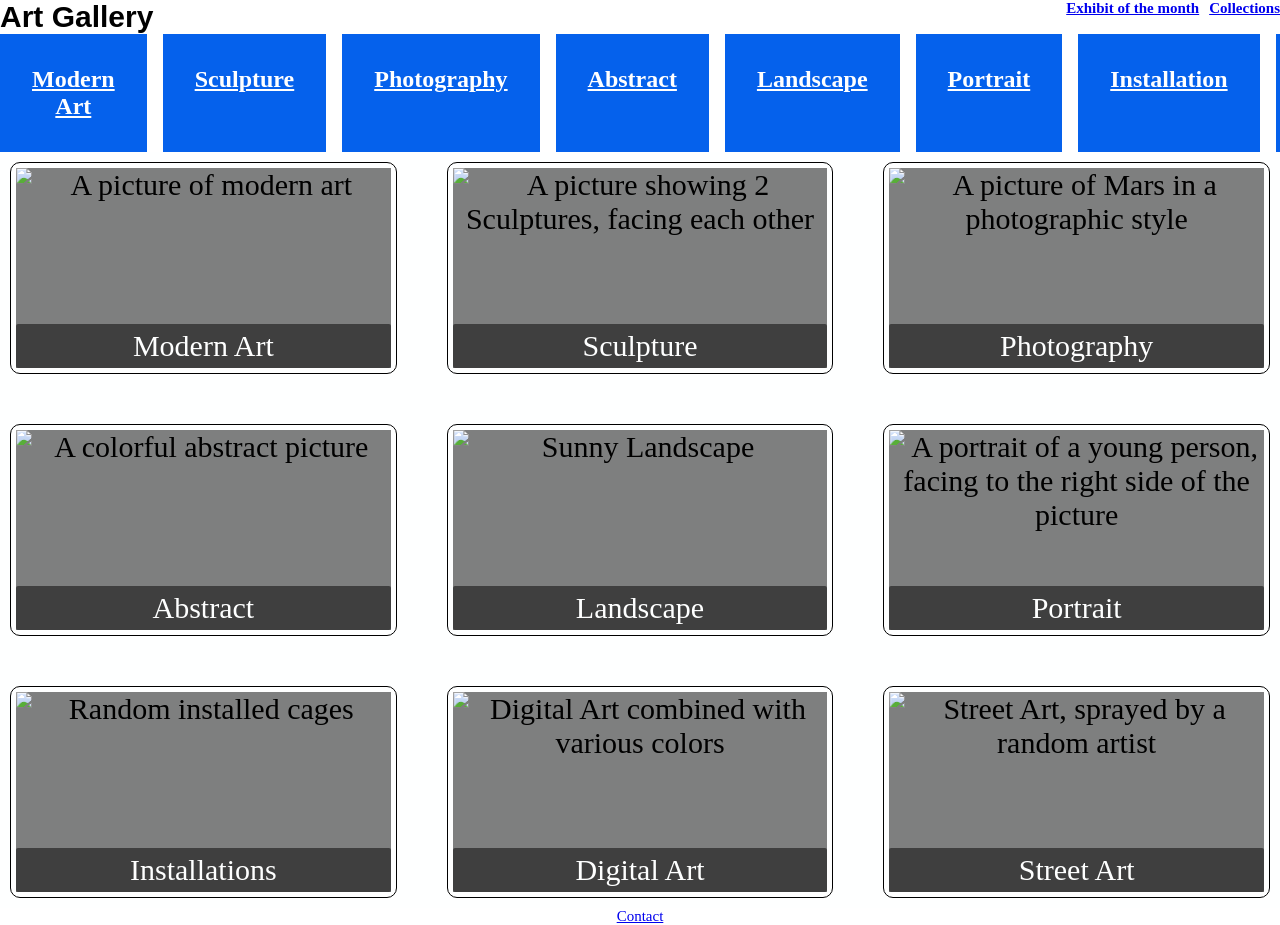
==== index.html @ 3a77060f "Update: Forgot # on the street-art" ====
<!doctype html>
<html lang="en">
  <head>
    <meta charset="UTF-8" />
    <meta name="viewport" content="width=device-width, initial-scale=1.0" />
    <title>Atelier Gallery</title>
    <link rel="stylesheet" href="style.css" />
  </head>
  <body>
    <!-- Header -->
    <header>
      <nav class="top-nav">
        <h1>Art Gallery</h1>
        <h2><a href="#">Exhibit of the month</a></h2>
        <h2><a href="#">Collections</a></h2>
      </nav>
    </header>
    <!-- Main & Container -->

    <!-- Box selection related to the main container -->
    <nav class="category-nav">
      <div class="boxsize">
        <a class="box" href="#modern-art">Modern Art </a>
        <a class="box" href="#sculpture">Sculpture</a>
        <a class="box" href="#photography">Photography</a>
        <a class="box" href="#abstract">Abstract</a>
        <a class="box" href="#landscape">Landscape</a>
        <a class="box" href="#portrait">Portrait</a>
        <a class="box" href="#installations">Installation</a>
        <a class="box" href="#digital-art">Digital Art </a>
        <a class="box" href="#street-art">Street Art</a>
      </div>
    </nav>
    <!--Modern Art Section Card -->
    <main class="container">
      <div class="card">
        <figure class="modern-art">
          <img
            src="https://images.pexels.com/photos/9120650/pexels-photo-9120650.jpeg"
            alt="A picture of modern art"
          />
          <figcaption>Modern Art</figcaption>
        </figure>
      </div>
      <!-- End -->

      <!-- Sculpture Section Card -->
      <div class="card">
        <figure class="sculptures">
          <img
            src="https://images.pexels.com/photos/12098660/pexels-photo-12098660.jpeg"
            alt="A picture showing 2 Sculptures, facing each other"
          />
          <figcaption>Sculpture</figcaption>
        </figure>
      </div>
      <!--Photography Section Card -->
      <div class="card">
        <figure class="photography">
          <img
            src="https://images.pexels.com/photos/20337611/pexels-photo-20337611.jpeg"
            alt="A picture of Mars in a photographic style"
          />
          <figcaption>Photography</figcaption>
        </figure>
      </div>
      <!-- Abstract Section Card -->
      <div class="card">
        <figure class="abstract">
          <img
            src="https://images.pexels.com/photos/30903758/pexels-photo-30903758.jpeg"
            alt="A colorful abstract picture"
          />
          <figcaption>Abstract</figcaption>
        </figure>
      </div>
      <!-- Landscape Section Card -->
      <div class="card">
        <figure class="landscape">
          <img
            src="https://images.pexels.com/photos/29749221/pexels-photo-29749221.jpeg"
            alt="Sunny Landscape"
          />
          <figcaption>Landscape</figcaption>
        </figure>
      </div>
      <!-- Portraits Section Card -->
      <div class="card">
        <figure class="portraits">
          <img
            src="https://images.pexels.com/photos/5021754/pexels-photo-5021754.jpeg"
            alt="A portrait of a young person, facing to the right side of the picture"
          />
          <figcaption>Portrait</figcaption>
        </figure>
      </div>
      <!-- Installations Section Card -->
      <div class="card">
        <figure class="installations">
          <img
            src="https://images.pexels.com/photos/8495982/pexels-photo-8495982.jpeg"
            alt="Random installed cages"
          />
          <figcaption>Installations</figcaption>
        </figure>
      </div>
      <!-- Digital Art Section Card -->
      <div class="card">
        <figure class="digital-art">
          <img
            src="https://images.pexels.com/photos/6252340/pexels-photo-6252340.jpeg"
            alt="Digital Art combined with various colors"
          />
          <figcaption>Digital Art</figcaption>
        </figure>
      </div>
      <!-- Street Art Section Card -->
      <div class="card">
        <figure class="street-art">
          <img
            src="https://images.pexels.com/photos/13837360/pexels-photo-13837360.jpeg"
            alt="Street Art, sprayed by a random artist"
          />
          <figcaption>Street Art</figcaption>
        </figure>
      </div>
    </main>
    <!-- End of Main & End of Containers-->

    <!-- Footer -->
    <footer>
      <a href="https://www.codefactory.wien/kontakt">Contact</a>
    </footer>
    <!-- Footer end-->
  </body>
</html>
---- style.css ----
/* Every HTML Element */ 
* {
    margin: 0;
    padding: 0;
    box-sizing: border-box;
}
.top-nav { 
    width: 100%;
    height: 100%;
    font-size: 10px; 
    text-align: right;
    gap: 10px;
    display: flex;
    flex-direction: row;
}

h1 {
    font-family: Arial, Helvetica, sans-serif;
    margin-right: auto;
    font-size: 30px;
    text-align: left;
}

.boxsize {
    display: grid;
    gap: 1rem;
    grid-template-columns: repeat(9, 1fr);
}

.box {
    background-color:#0561ec;
    color: white;
    padding: 2rem;
    text-align: center;
    font-weight: bold;
    font-size: 1.5rem;
}


/* Container */ 
.container {
display: grid; 
grid-template-columns: repeat(3,1fr);
gap: 50px;
background-color:#feffff;
padding: 10px;
}

/* Cards in general */
.card {
    min-width: 0;
    background-color:#feffff;
    border: 1px solid black;
    border-radius: 10px;
    padding: 5px;
    font-size: 30px;
    text-align: center;
}

/* Image Structure */
.card img {
    display: block; 
    width: 100%; 
    height: 200px;
    object-fit: cover;
}

/* Each "figure" is the positioning reference for its caption */ 

figure {
    margin: 0; 
    min-width: 0;
    background: rgb(0, 0, 0);
    background: rgba(0, 0, 0, 0.5);
    position: relative; 
}

/* Here the caption places over the bottom of the image, with a transparent dark background */ 
figcaption {
    position: absolute;
    left: 0;
    bottom: 0;
    background: rgb(0, 0, 0);
    background: rgba(0, 0, 0, 0.5);
    color:#feffff;
    border-radius: 2px;
    width: 100%;
    padding: 5px;
}
/* End of image captions */ 

/* Media queries */


/* Tablet // 768 x 1200 */ 
@media (max-width: 768px) {
    .container {
        display: grid;
        grid-template-columns: repeat(2, 1fr);
        gap: 20px;
    }
}

/* Mobile // 480 x 480 */ 
@media (max-width: 480px) {
    .container {
        grid-template-columns: 1fr;
        gap: 10px;
    }
}

/* Footer */ 
footer {
text-align: center;
color: #0561ec;
font-size: 15px;
}
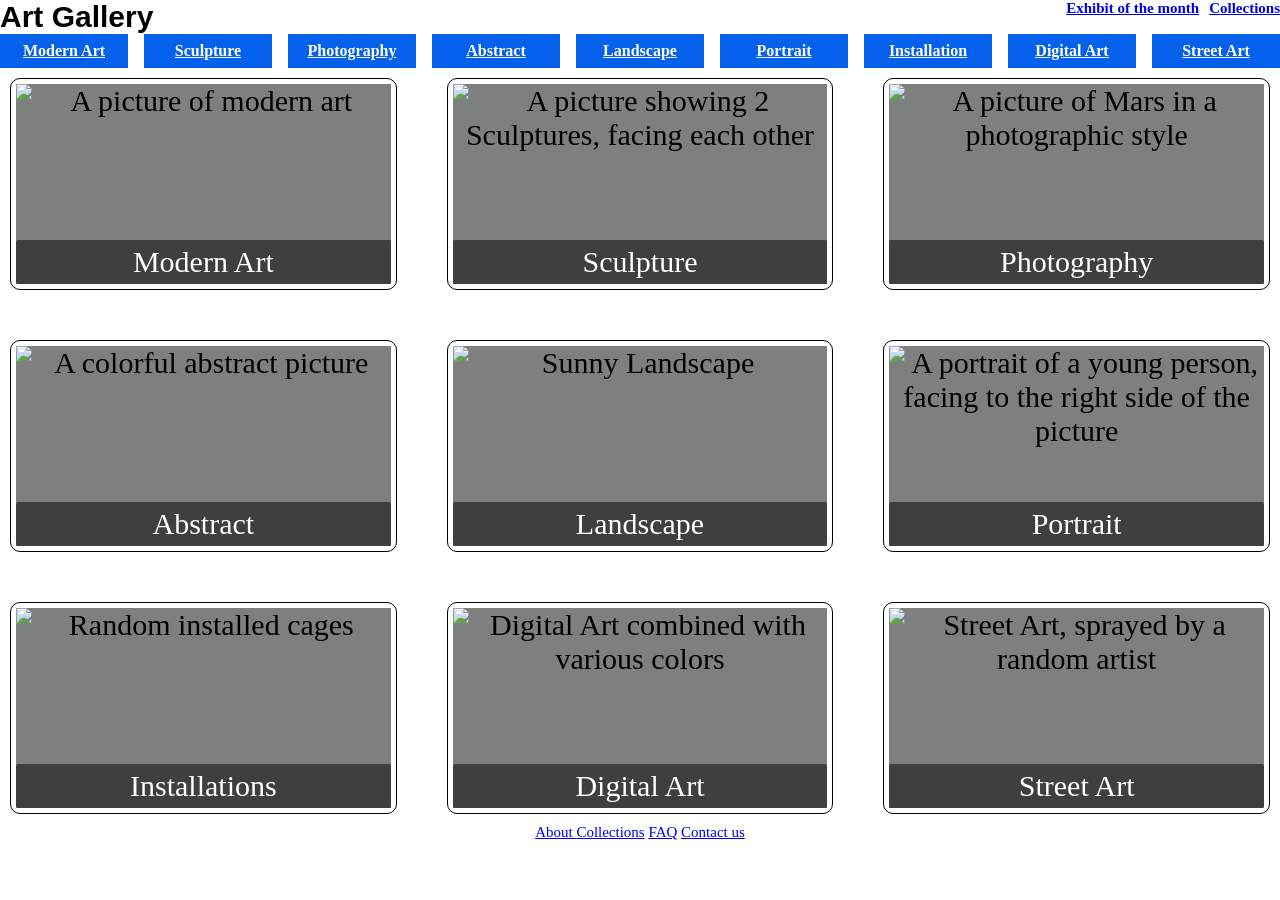
==== commit 941e6456: "about.html: -Renamed the title to About exhibition.html: -Renamed the title and added some structure" ====
--- a/index.html
+++ b/index.html
@@ -11,8 +11,8 @@
     <header>
       <nav class="top-nav">
         <h1>Art Gallery</h1>
-        <h2><a href="#">Exhibit of the month</a></h2>
-        <h2><a href="#">Collections</a></h2>
+        <h2><a href="exhibition.html">Exhibit of the month</a></h2>
+        <h2><a href="index.html">Collections</a></h2>
       </nav>
     </header>
     <!-- Main & Container -->
@@ -34,7 +34,7 @@
     <!--Modern Art Section Card -->
     <main class="container">
       <div class="card">
-        <figure class="modern-art">
+        <figure class="modern-art" id="modern-art">
           <img
             src="https://images.pexels.com/photos/9120650/pexels-photo-9120650.jpeg"
             alt="A picture of modern art"
@@ -46,7 +46,7 @@
 
       <!-- Sculpture Section Card -->
       <div class="card">
-        <figure class="sculptures">
+        <figure class="sculptures" id="sculpture">
           <img
             src="https://images.pexels.com/photos/12098660/pexels-photo-12098660.jpeg"
             alt="A picture showing 2 Sculptures, facing each other"
@@ -56,7 +56,7 @@
       </div>
       <!--Photography Section Card -->
       <div class="card">
-        <figure class="photography">
+        <figure class="photography" id="photography">
           <img
             src="https://images.pexels.com/photos/20337611/pexels-photo-20337611.jpeg"
             alt="A picture of Mars in a photographic style"
@@ -66,7 +66,7 @@
       </div>
       <!-- Abstract Section Card -->
       <div class="card">
-        <figure class="abstract">
+        <figure class="abstract" id="abstract">
           <img
             src="https://images.pexels.com/photos/30903758/pexels-photo-30903758.jpeg"
             alt="A colorful abstract picture"
@@ -76,7 +76,7 @@
       </div>
       <!-- Landscape Section Card -->
       <div class="card">
-        <figure class="landscape">
+        <figure class="landscape" id="landscape">
           <img
             src="https://images.pexels.com/photos/29749221/pexels-photo-29749221.jpeg"
             alt="Sunny Landscape"
@@ -86,7 +86,7 @@
       </div>
       <!-- Portraits Section Card -->
       <div class="card">
-        <figure class="portraits">
+        <figure class="portraits" id="portrait">
           <img
             src="https://images.pexels.com/photos/5021754/pexels-photo-5021754.jpeg"
             alt="A portrait of a young person, facing to the right side of the picture"
@@ -96,7 +96,7 @@
       </div>
       <!-- Installations Section Card -->
       <div class="card">
-        <figure class="installations">
+        <figure class="installations" id="installations">
           <img
             src="https://images.pexels.com/photos/8495982/pexels-photo-8495982.jpeg"
             alt="Random installed cages"
@@ -106,7 +106,7 @@
       </div>
       <!-- Digital Art Section Card -->
       <div class="card">
-        <figure class="digital-art">
+        <figure class="digital-art" id="digital-art">
           <img
             src="https://images.pexels.com/photos/6252340/pexels-photo-6252340.jpeg"
             alt="Digital Art combined with various colors"
@@ -116,7 +116,7 @@
       </div>
       <!-- Street Art Section Card -->
       <div class="card">
-        <figure class="street-art">
+        <figure class="street-art" id="street-art">
           <img
             src="https://images.pexels.com/photos/13837360/pexels-photo-13837360.jpeg"
             alt="Street Art, sprayed by a random artist"
@@ -129,7 +129,12 @@
 
     <!-- Footer -->
     <footer>
-      <a href="https://www.codefactory.wien/kontakt">Contact</a>
+      <nav class="footer-nav">
+      <div class="footersize">
+        <a class="fz" href="about.html">About </a>
+        <a class="fz" href="#collections">Collections</a>
+        <a class="fz" href="#faq">FAQ</a>
+        <a href="https://www.codefactory.wien/kontakt">Contact us</a>
     </footer>
     <!-- Footer end-->
   </body>
--- a/style.css
+++ b/style.css
@@ -30,10 +30,10 @@
 .box {
     background-color:#0561ec;
     color: white;
-    padding: 2rem;
+    padding: 0.5rem;
     text-align: center;
     font-weight: bold;
-    font-size: 1.5rem;
+    font-size: 1rem;
 }
 
 
@@ -94,10 +94,14 @@
 
 /* Tablet // 768 x 1200 */ 
 @media (max-width: 768px) {
-    .container {
+    .container{
         display: grid;
         grid-template-columns: repeat(2, 1fr);
         gap: 20px;
+    }
+    .boxsize {
+        display: grid;
+        grid-template-columns: repeat(3, 1fr);
     }
 }
 
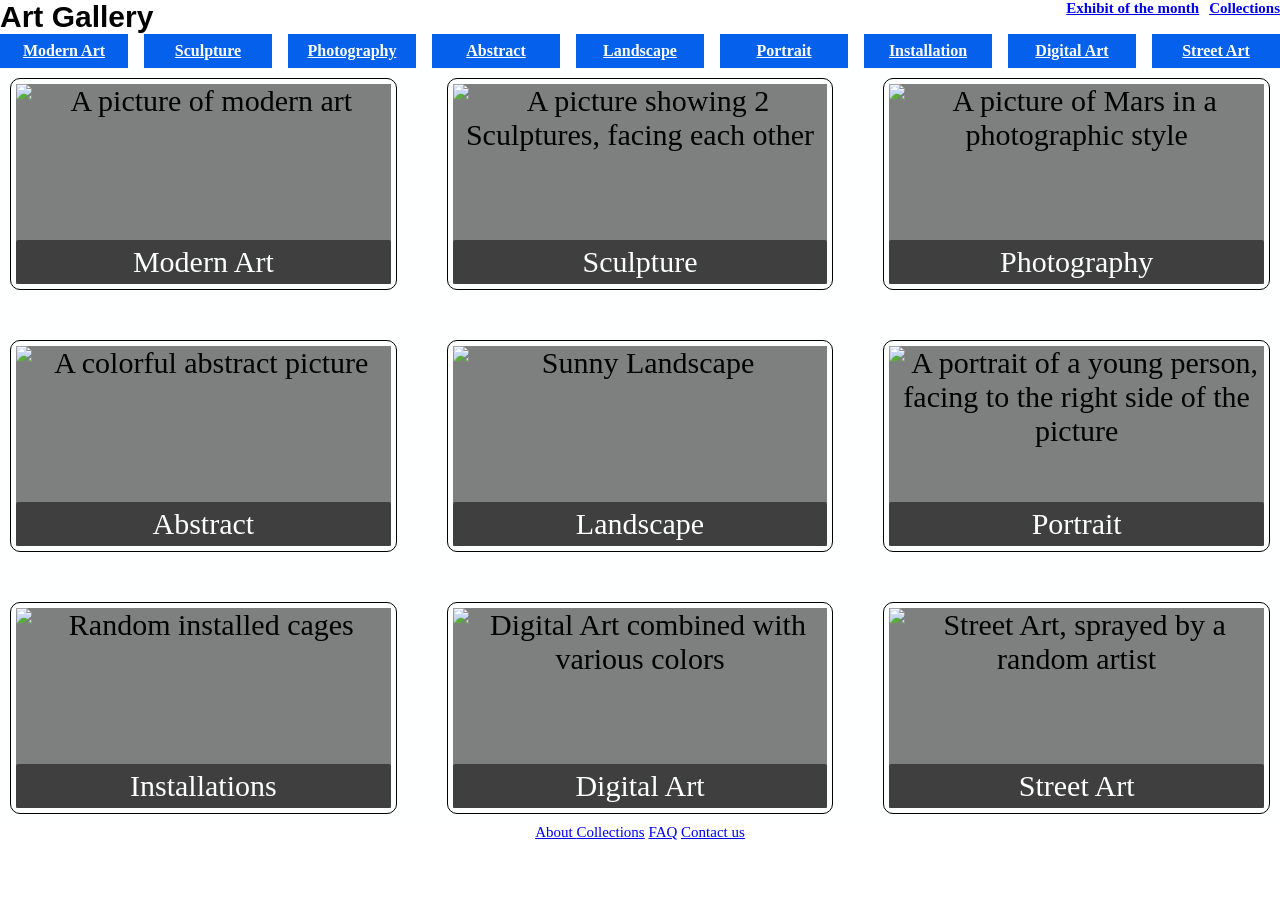
==== commit 4359f861: "index.html: -closed div -closed nav -adjusted href in the collections part.  exhibition.html: -linke" ====
--- a/index.html
+++ b/index.html
@@ -130,11 +130,13 @@
     <!-- Footer -->
     <footer>
       <nav class="footer-nav">
-      <div class="footersize">
-        <a class="fz" href="about.html">About </a>
-        <a class="fz" href="#collections">Collections</a>
-        <a class="fz" href="#faq">FAQ</a>
-        <a href="https://www.codefactory.wien/kontakt">Contact us</a>
+        <div class="footersize">
+          <a class="fz" href="about.html">About </a>
+          <a class="fz" href="index.html">Collections</a>
+          <a class="fz" href="#faq">FAQ</a>
+          <a href="https://www.codefactory.wien/kontakt">Contact us</a>
+        </div>
+      </nav>
     </footer>
     <!-- Footer end-->
   </body>
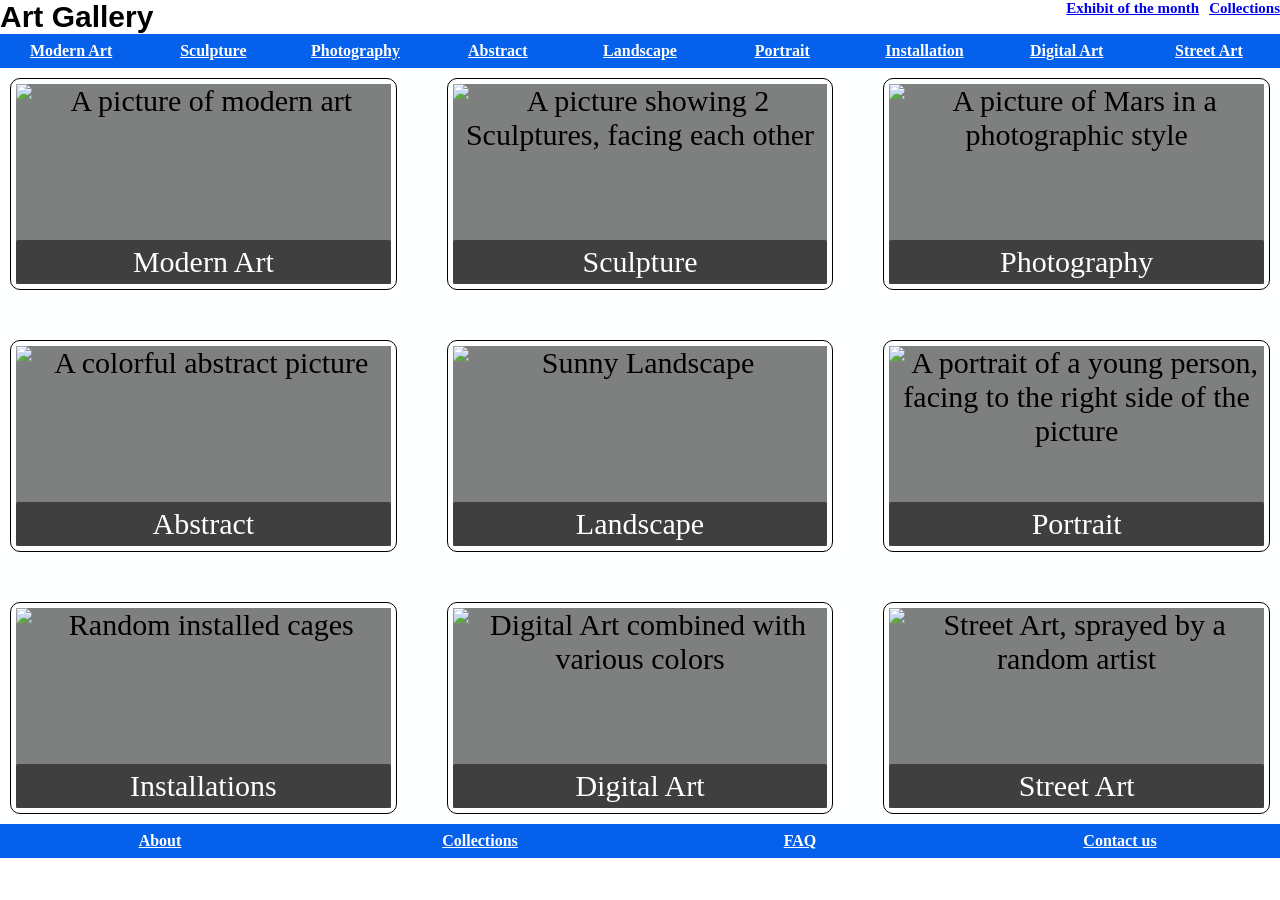
==== commit 4df2d099: "about.html: -Added the shared header, category navigation and footer exhibition.html: -Added categor" ====
--- a/index.html
+++ b/index.html
@@ -134,7 +134,9 @@
           <a class="fz" href="about.html">About </a>
           <a class="fz" href="index.html">Collections</a>
           <a class="fz" href="#faq">FAQ</a>
-          <a href="https://www.codefactory.wien/kontakt">Contact us</a>
+          <a class="fz" href="https://www.codefactory.wien/kontakt"
+            >Contact us</a
+          >
         </div>
       </nav>
     </footer>
--- a/style.css
+++ b/style.css
@@ -13,7 +13,7 @@
     display: flex;
     flex-direction: row;
 }
-
+/* Header */ 
 h1 {
     font-family: Arial, Helvetica, sans-serif;
     margin-right: auto;
@@ -23,7 +23,7 @@
 
 .boxsize {
     display: grid;
-    gap: 1rem;
+    gap: 0rem;
     grid-template-columns: repeat(9, 1fr);
 }
 
@@ -36,6 +36,7 @@
     font-size: 1rem;
 }
 
+/* End */ 
 
 /* Container */ 
 .container {
@@ -118,4 +119,19 @@
 text-align: center;
 color: #0561ec;
 font-size: 15px;
+}
+
+.footersize {
+    display: grid;
+    gap: 0rem;
+    grid-template-columns: repeat(4, 1fr);
+}
+
+.fz {
+    background-color:#0561ec;
+    color: white;
+    padding: 0.5rem;
+    text-align: center;
+    font-weight: bold;
+    font-size: 1rem;
 }
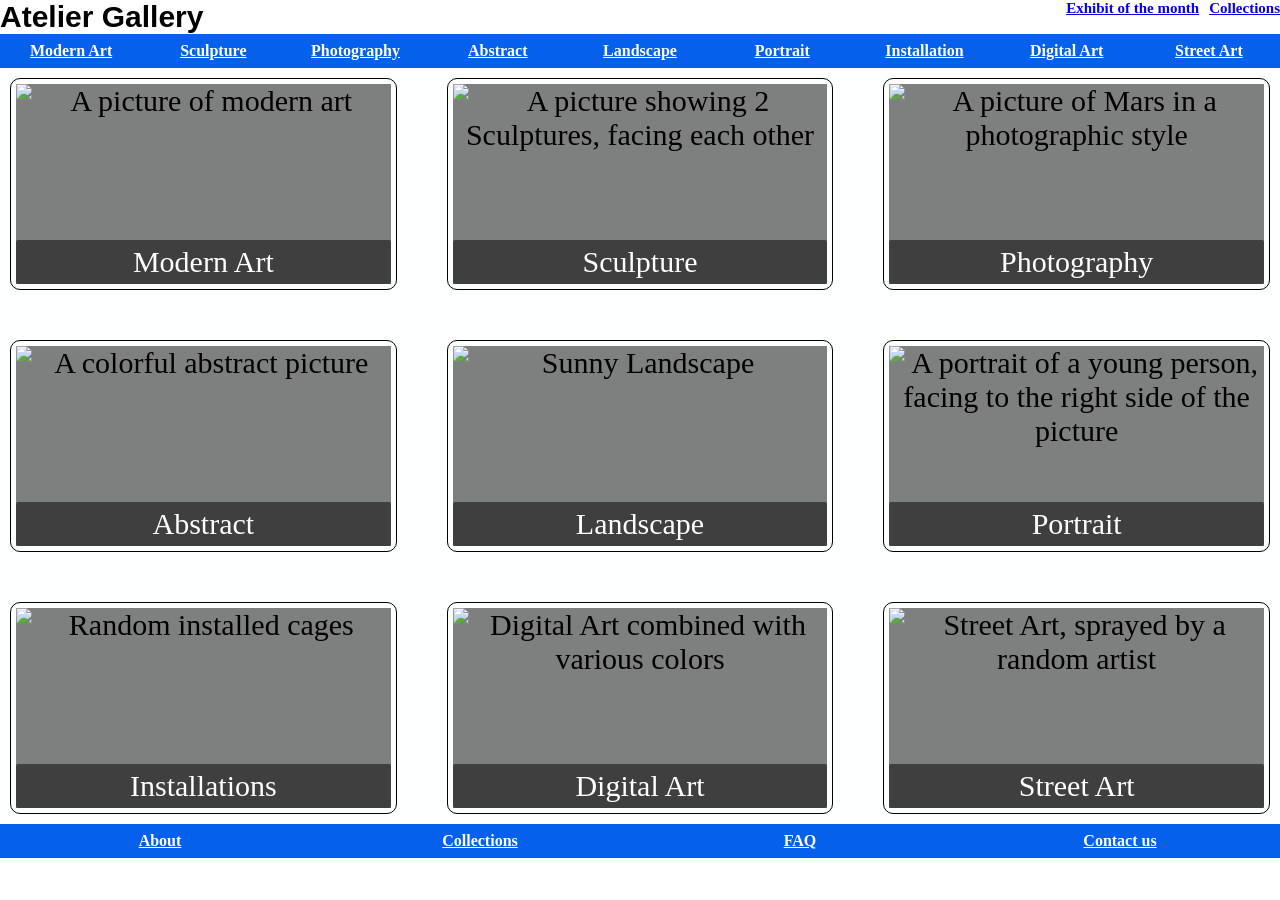
==== commit e56271e7: "Changed in all 3 .html from Art Gallery to Atelier Gallery about.html:  -Added a nav with headings a" ====
--- a/index.html
+++ b/index.html
@@ -10,7 +10,7 @@
     <!-- Header -->
     <header>
       <nav class="top-nav">
-        <h1>Art Gallery</h1>
+        <h1>Atelier Gallery</h1>
         <h2><a href="exhibition.html">Exhibit of the month</a></h2>
         <h2><a href="index.html">Collections</a></h2>
       </nav>
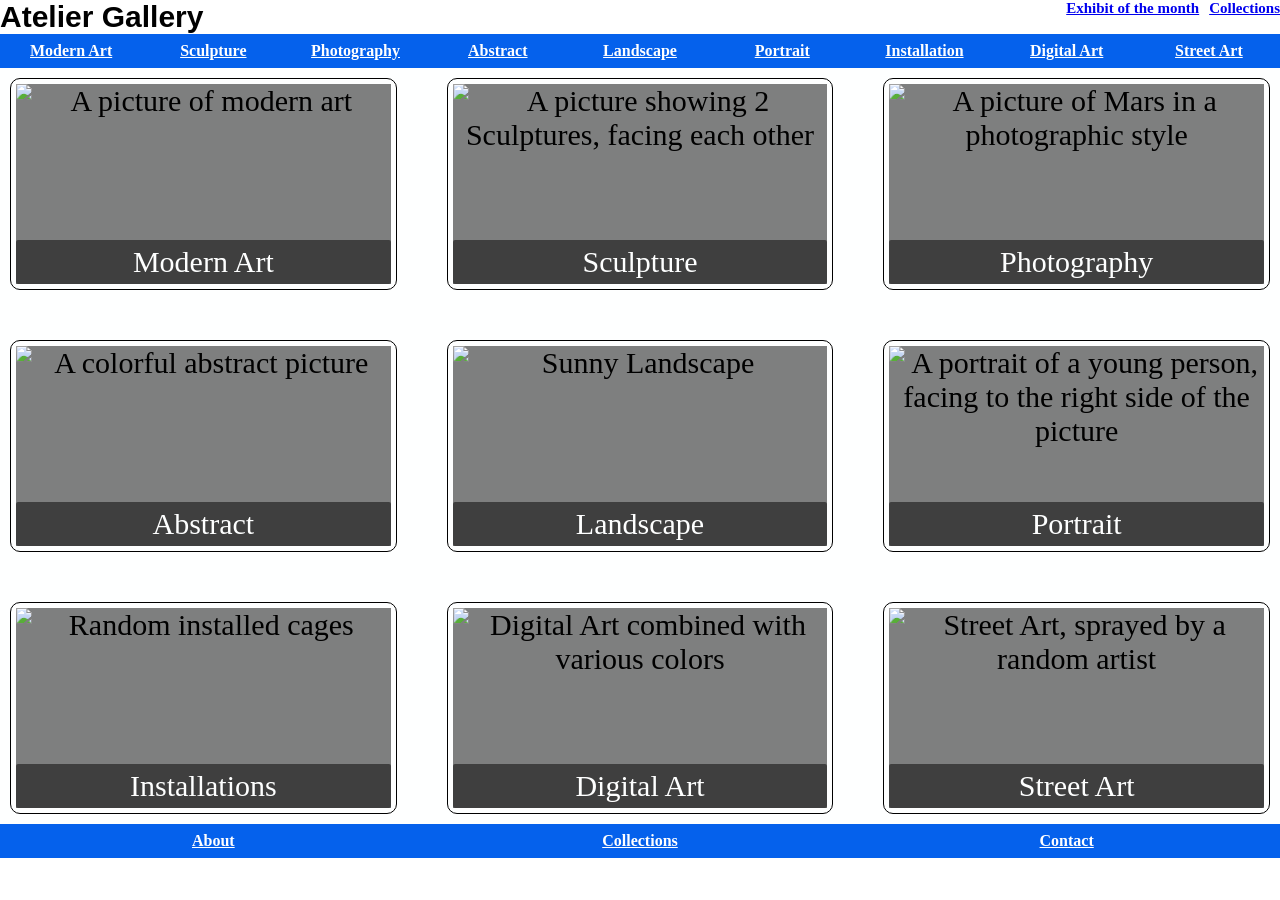
==== commit 0727f50a: "All 3 html files: -deleted FAQ as it is not required -Changed Contact us to Contact so it matches th" ====
--- a/index.html
+++ b/index.html
@@ -133,10 +133,7 @@
         <div class="footersize">
           <a class="fz" href="about.html">About </a>
           <a class="fz" href="index.html">Collections</a>
-          <a class="fz" href="#faq">FAQ</a>
-          <a class="fz" href="https://www.codefactory.wien/kontakt"
-            >Contact us</a
-          >
+          <a class="fz" href="https://www.codefactory.wien/kontakt">Contact</a>
         </div>
       </nav>
     </footer>
--- a/style.css
+++ b/style.css
@@ -124,7 +124,7 @@
 .footersize {
     display: grid;
     gap: 0rem;
-    grid-template-columns: repeat(4, 1fr);
+    grid-template-columns: repeat(3, 1fr);
 }
 
 .fz {
